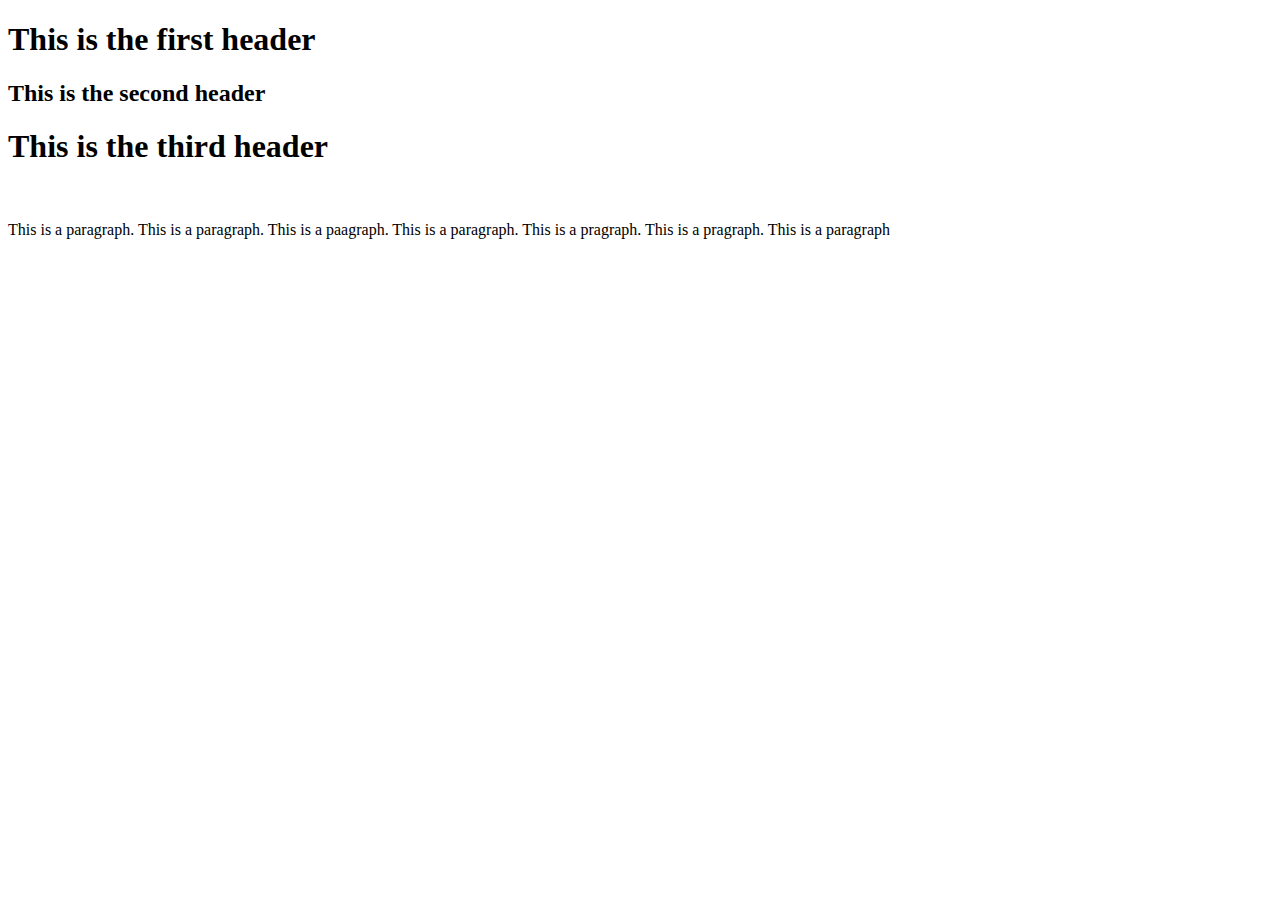
==== DOM/index.html @ 60a4f22f "create index.html file" ====
<!DOCTYPE html>
<html lang="en">
<head>
    <meta charset="UTF-8">
    <meta name="viewport" content="width=device-width, initial-scale=1.0">
    <title>Document</title>
</head>
<body>
    <h1 id="header1">This is the first header</h1>
    <h2 id="header2">This is the second header</h1>
    <h1 id="header3">This is the third header</h1>

    <img src="./images/zoro.jpg" alt="">

    <p class="paragraph">This is a paragraph. This is a paragraph. This is a paagraph. This is a paragraph. This is a pragraph. This is a pragraph. This is a paragraph</p>
</body>
</html>
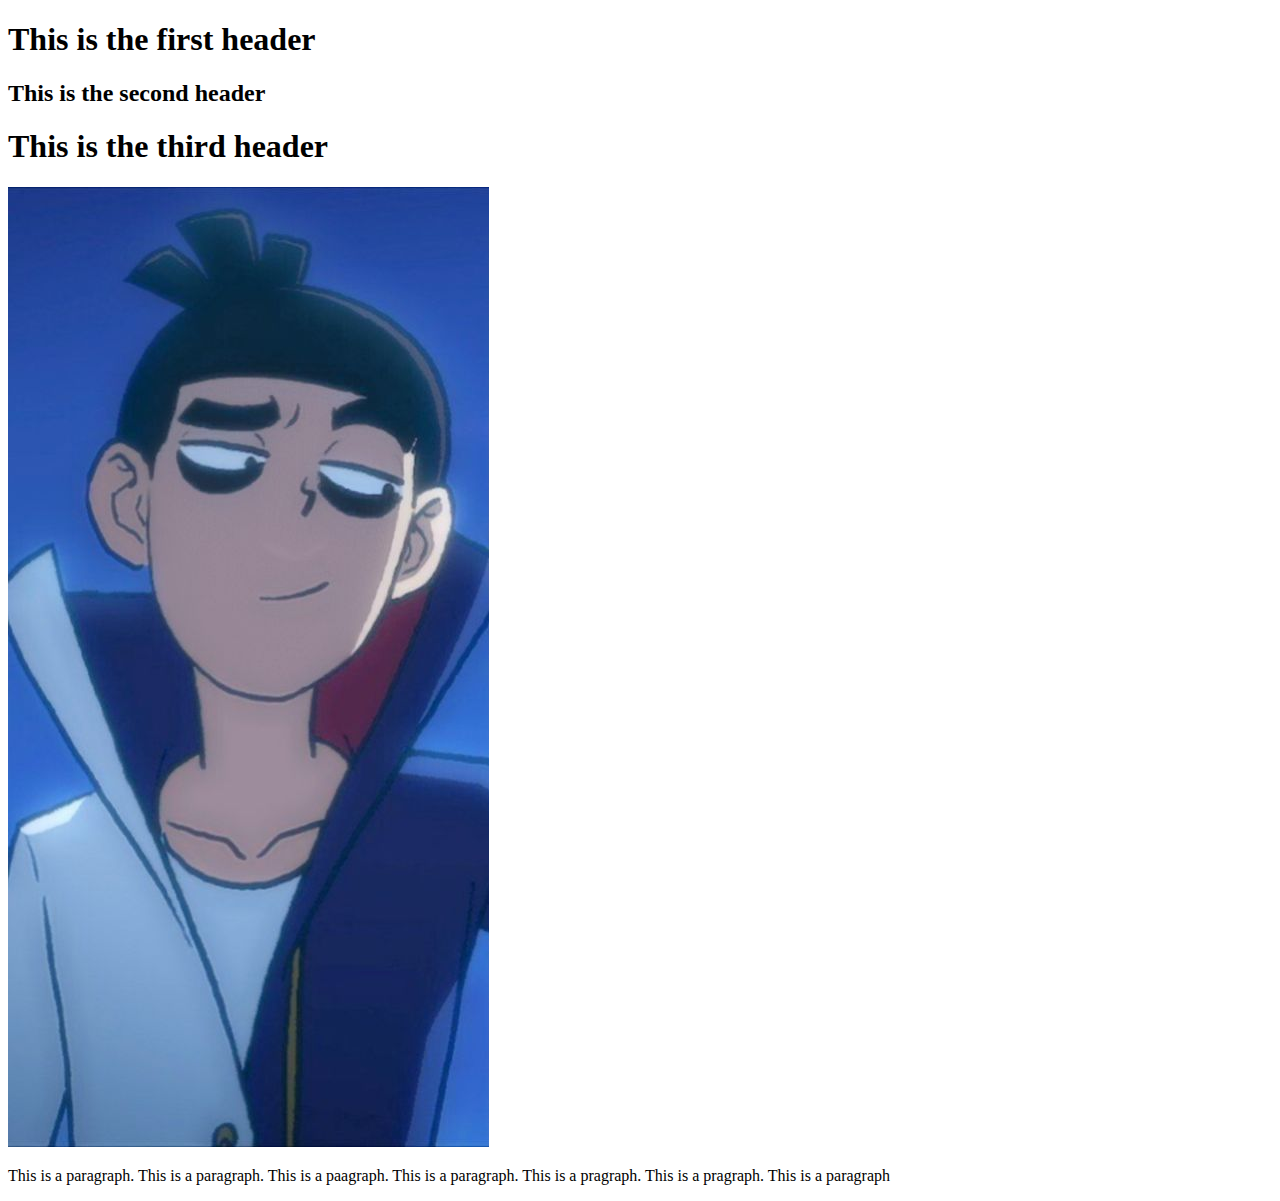
==== commit d6c52f6c: "change image" ====
--- a/DOM/index.html
+++ b/DOM/index.html
@@ -10,7 +10,7 @@
     <h2 id="header2">This is the second header</h1>
     <h1 id="header3">This is the third header</h1>
 
-    <img src="./images/zoro.jpg" alt="">
+    <img src="./images/WhatsApp Image 2022-05-18 at 12.51.27 PM.jpeg" alt="">
 
     <p class="paragraph">This is a paragraph. This is a paragraph. This is a paagraph. This is a paragraph. This is a pragraph. This is a pragraph. This is a paragraph</p>
 </body>
